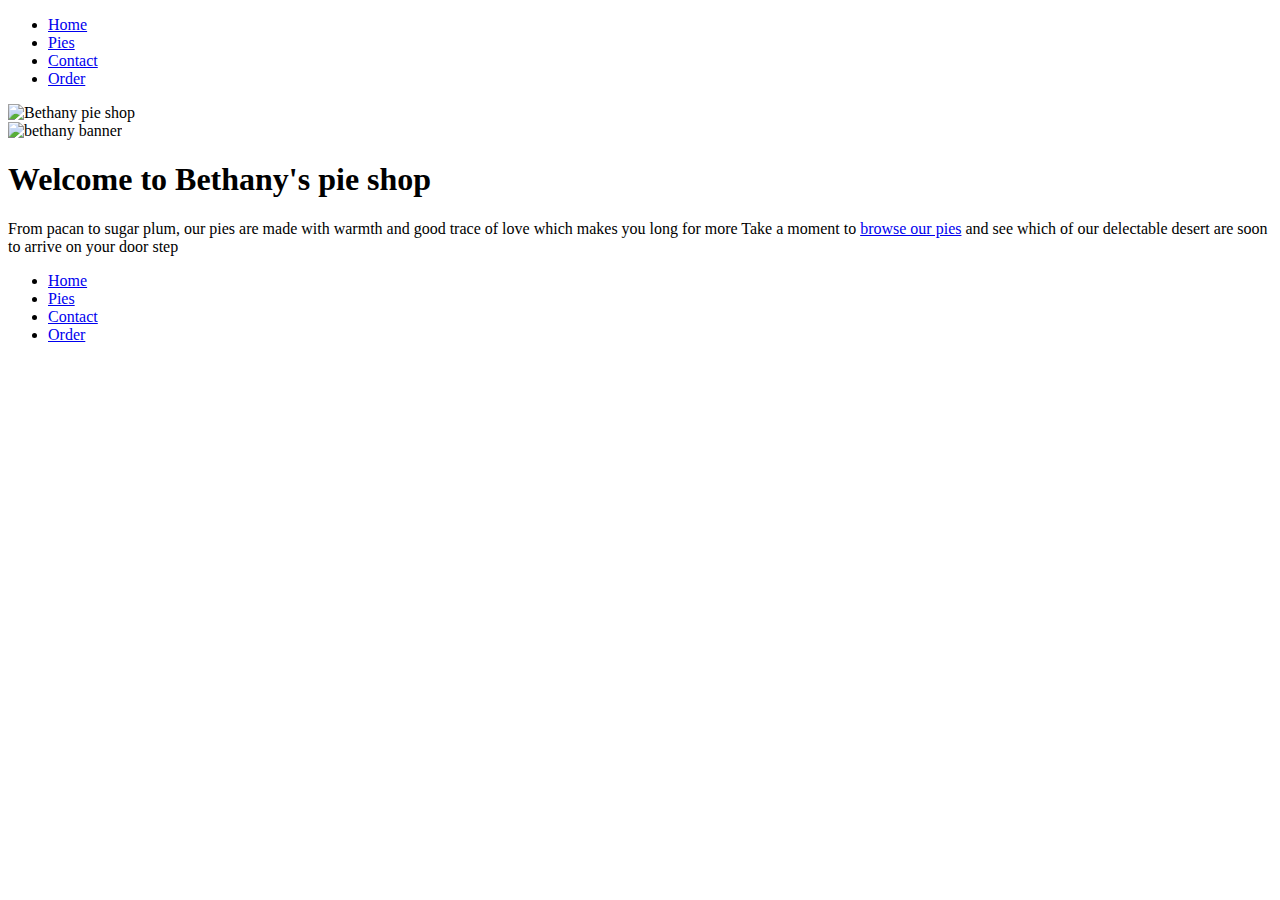
==== index.html @ 5e76c2a3 "Merge pull request #1 from olatorera/test" ====
<!DOCTYPE html>
<html lang="en">
<head>
    <meta charset="UTF-8">
    <meta http-equiv="X-UA-Compatible" content="IE=edge">
    <meta name="viewport" content="width=device-width, initial-scale=1.0">
    <link rel="stylesheet" href="site.css" type="text/css">
    <link rel="stylesheet" href="./contact.html">
    <link rel="stylesheet" href="./pies.html">
    <link rel="stylesheet" href="./order.html">
    <title>Bethany's Pie Shop</title>
    
</head>
<body>
  <header>
    <nav>
        <ul>
            <li><a href="./index.html">Home</a></li>
            <li><a href="pies.html">Pies</a></li>
            <li><a href="contact.html">Contact</a></li>
            <li><a href="order.html">Order</a></li>
        </ul>
    </nav>
  </header>
  <main>
      <aside><img src="./images/logo.png" alt="Bethany pie shop"></aside>
      <article>
          <img src="./images/banner.png" class="banner" alt="bethany banner">
          <h1>Welcome to Bethany's pie shop</h1>
          <p class="sub-title">
            From pacan to sugar plum, our pies are made with warmth and good trace of love which makes you long for more
            Take a moment to
            <a href="pies.html">browse our pies</a>
            and see which of our delectable
            desert are soon to arrive on your door step
          </p>
      </article>
    </main>
    <footer>
        <nav>
            <ul>
                <li><a href="index.html">Home</a></li>
            <li><a href="pies.html">Pies</a></li>
            <li><a href="contact.html">Contact</a></li>
            <li><a href="order.html">Order</a></li>
            </ul>
        </nav>
    </footer>
</body>
</html>
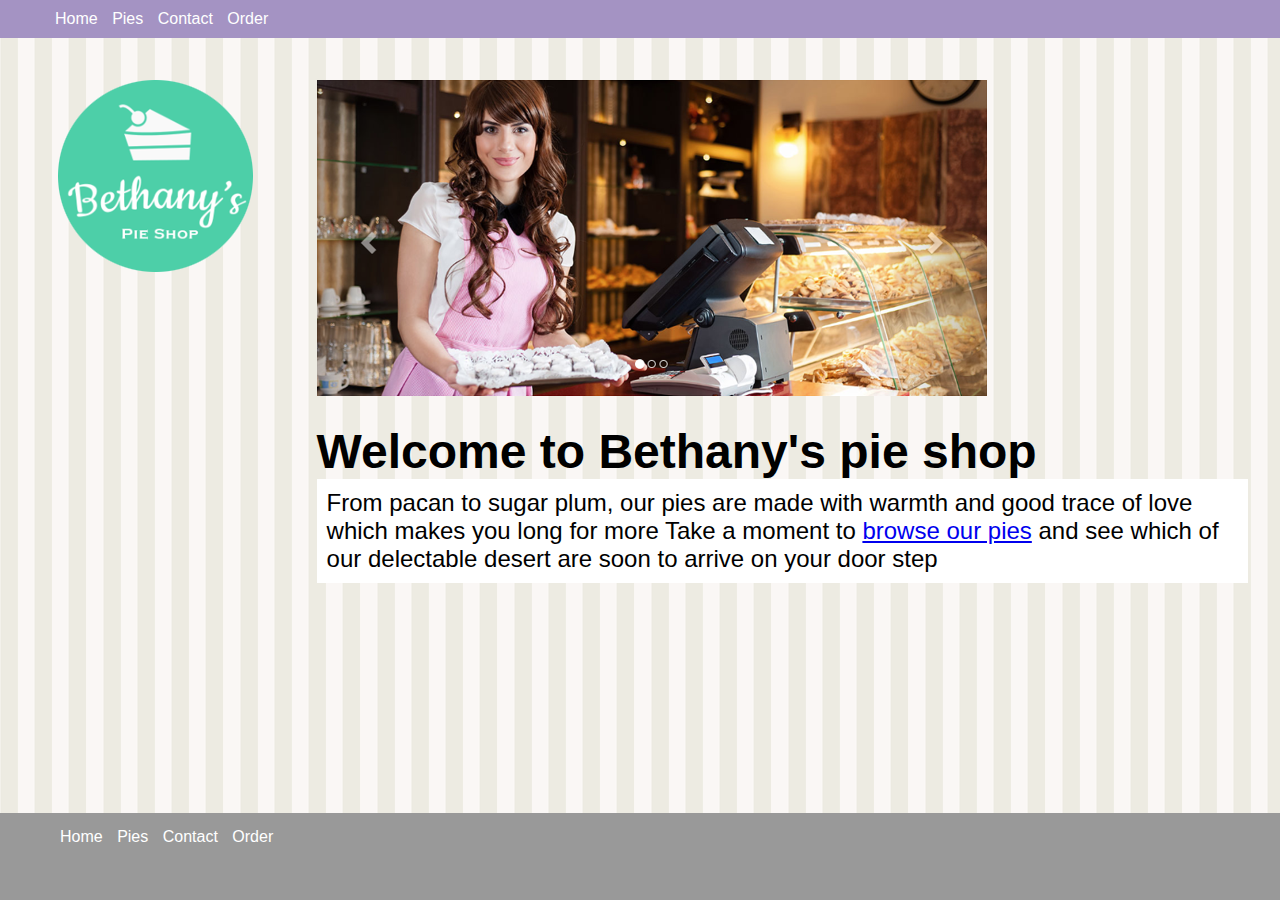
==== commit 89db34fa: "first commit" ====
--- a/index.html
+++ b/index.html
@@ -15,7 +15,7 @@
   <header>
     <nav>
         <ul>
-            <li><a href="./index.html">Home</a></li>
+            <li><a href="/">Home</a></li>
             <li><a href="pies.html">Pies</a></li>
             <li><a href="contact.html">Contact</a></li>
             <li><a href="order.html">Order</a></li>
@@ -39,7 +39,7 @@
     <footer>
         <nav>
             <ul>
-                <li><a href="index.html">Home</a></li>
+                <li><a href="/">Home</a></li>
             <li><a href="pies.html">Pies</a></li>
             <li><a href="contact.html">Contact</a></li>
             <li><a href="order.html">Order</a></li>
--- a/site.css
+++ b/site.css
@@ -0,0 +1,141 @@
+* {
+    margin: 0;
+}
+
+html,
+body {
+    height: 100%;
+}
+
+body {
+    font-family: Arial, Helvetica, sans-serif;
+    background-color: #999;
+}
+
+.p{
+    margin: 0.5em 0 0.5em 0;
+}
+
+header {
+    display: block;
+    position: fixed;
+    top: 0;
+    left: 0;
+    width: 100%;
+    background-color: #a493c3;
+    padding: 10px;
+}
+
+nav a:visited,
+nav a:link{
+    color: #fff;
+    text-decoration: none;
+}
+
+nav > ul {
+    display: inline;
+    padding: 0,
+}
+
+nav > ul > li {
+    display: inline-block;
+    list-style: none;
+    margin: 0 5px 0 5px;
+}
+
+main {
+    display: block;
+    background-image: url("images/background.png");
+    padding-top: 3em;
+    padding-top: 3em;
+    min-height: 85%;
+}
+
+footer {
+    padding: 15px;
+}
+ 
+aside, article{
+    padding: 2em;
+}
+
+aside{
+    text-align: center;
+}
+
+article{
+    width: 75%;
+}
+
+/* line 71 to 84 is for the home page style*/
+h1{
+    font-size: 3em;
+    margin-top: 0.5em;
+}
+
+.banner{
+    max-width: 100%;
+}
+
+.sub-title{
+    background-color: #fff;
+    font-size: 1.5em;
+    padding: 10px;
+}
+
+.columns {
+    display: flex;
+}
+
+@media only screen and (min-width: 768px) {
+    main{
+        display: flex;
+    }
+
+    aside {
+        margin-left: 2%;
+    }
+
+    .columns-desktop{
+        display: flex;
+    }
+}
+
+ 
+/*style for pies*/
+
+.pie{
+    width: 200px;
+    padding: 20px;
+    margin: 10px;
+    background-color: #fff;
+    border: solid 1px #ccc;
+}
+
+.pie img {
+    width: 100%;
+}
+
+.pie .title {
+    font-weight: bold;
+}
+
+.pie .columns {
+    width: 100%;
+}
+
+.pie .price{
+    text-align: right;
+}
+
+.pie .columns div {
+    width: 50%;
+}
+
+.pie button{
+    background-color: #f6aeae;
+    padding: 10px;
+    border: solid 1px #f6aeae;
+    border-radius: 3px;
+    color: #fff;
+}